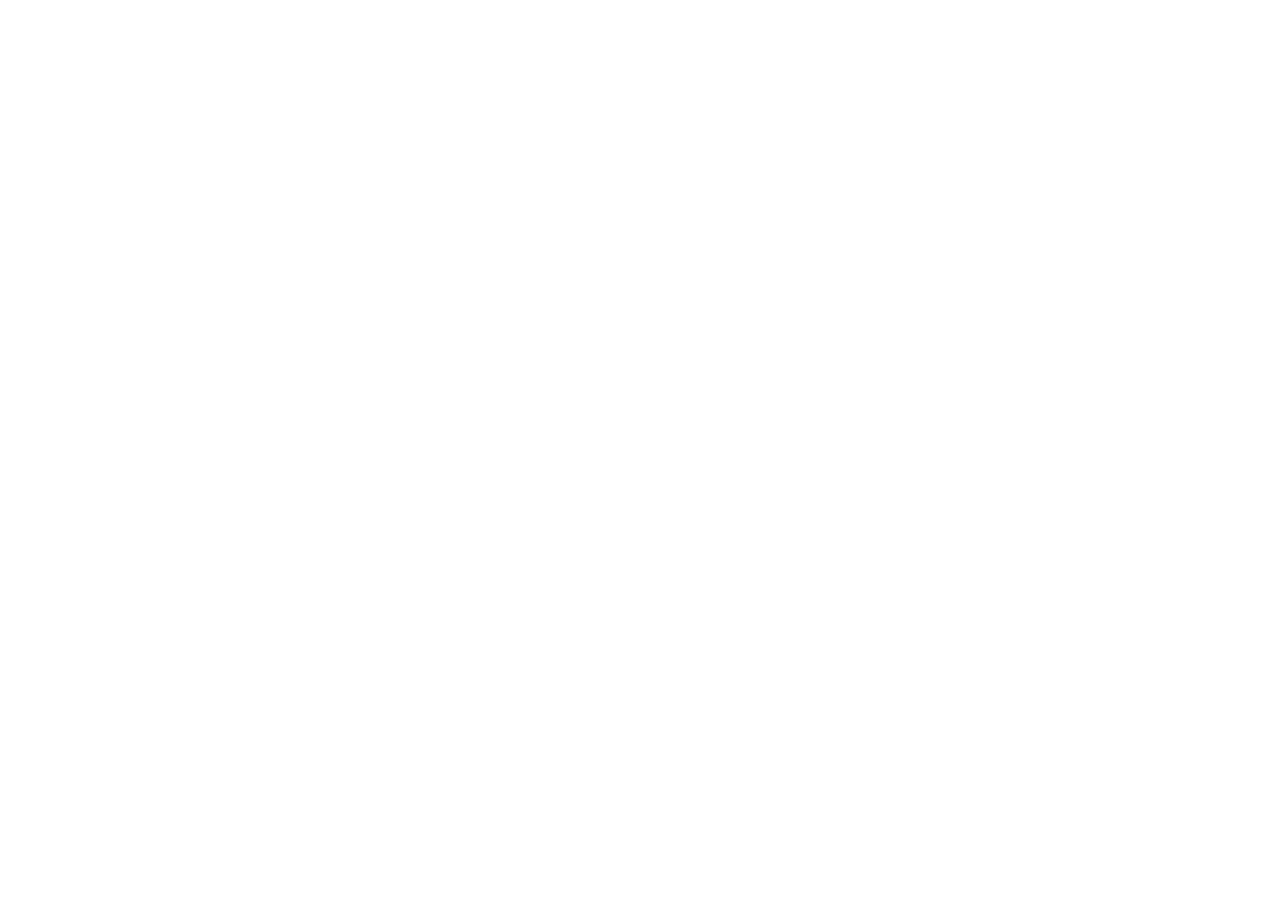
==== index.html @ 58622c3a "Add files via upload" ====
﻿<!DOCTYPE html>
<html>

<head>
    <meta charset="UTF-8">
    <title>SimulationView</title>
</head>

<body style="margin:0px;padding:0px;overflow:hidden;">


    <script>
        function parseCommand(input = "") {
            return JSON.parse(input);
        }

        var exampleSocket;

        window.onload = function () {
            var camera, scene, renderer;
            var cameraControls;

            var worldObjects = {};

            function init() {
                camera = new THREE.PerspectiveCamera(70, window.innerWidth / window.innerHeight, 1, 1000);
                cameraControls = new THREE.OrbitControls(camera);
                camera.position.z = 15;
                camera.position.y = 5;
                camera.position.x = 15;
                cameraControls.update();
                scene = new THREE.Scene();

                renderer = new THREE.WebGLRenderer({ antialias: true });
                renderer.setPixelRatio(window.devicePixelRatio);
                renderer.setSize(window.innerWidth, window.innerHeight + 5);
                document.body.appendChild(renderer.domElement);

                window.addEventListener('resize', onWindowResize, false);

                var geometry = new THREE.PlaneGeometry(30, 30, 32);
                var material = new THREE.MeshBasicMaterial({ color: 0xffffff, side: THREE.DoubleSide });
                var plane = new THREE.Mesh(geometry, material);
                plane.rotation.x = Math.PI / 2.0;
                plane.position.x = 15;
                plane.position.z = 15;
                scene.add(plane);

                var light = new THREE.AmbientLight(0x404040);
                light.intensity = 4;
                scene.add(light);
            }

            function onWindowResize() {
                camera.aspect = window.innerWidth / window.innerHeight;
                camera.updateProjectionMatrix();
                renderer.setSize(window.innerWidth, window.innerHeight);
            }

            function animate() {
                requestAnimationFrame(animate);
                cameraControls.update();
                renderer.render(scene, camera);
            }

            /**
            * Load an OBJ model from the server
            * @param {string} modelPath
            * @param {string} modelName
            * @param {string} texturePath
            * @param {string} textureName
            * @param {function(THREE.Mesh): void} onload
            * @return {void}
            */
            function loadOBJModel(modelPath, modelName, texturePath, textureName, onload) {
                new THREE.MTLLoader()
                    .setPath(texturePath)
                    .load(textureName, function (materials) {

                        materials.preload();

                        new THREE.OBJLoader()
                            .setPath(modelPath)
                            .setMaterials(materials)
                            .load(modelName, function (object) {
                                onload(object);
                            }, function () { }, function (e) { console.log("Error loading model"); console.log(e); });
                    });
            }

            exampleSocket = new WebSocket("ws://" + window.location.hostname + ":" + window.location.port + "/connect_client");
            exampleSocket.onmessage = function (event) {
                var command = parseCommand(event.data);

                if (command.command == "update") {
                    if (Object.keys(worldObjects).indexOf(command.parameters.guid) < 0) {
                        if (command.parameters.type == "wall") {
                            //Position and Dimensions need to be optained from the object, but idk how that is done yet
                            var geometry = new THREE.PlaneGeometry(1, 1, 1);
                            var material = new THREE.MeshBasicMaterial({ map: new THREE.TextureLoader().load("textures/wall.png"), side: THREE.DoubleSide });
                            var wall = new THREE.Mesh(geometry, material);

                            var walls = new THREE.Group();
                            walls.add(wall);

                            scene.add(walls);
                            worldObjects[command.parameters.guid] = walls;
                        }
                    }

                    var object = worldObjects[command.parameters.guid];

                    object.position.x = command.parameters.x;
                    object.position.y = command.parameters.y;
                    object.position.z = command.parameters.z;

                    object.rotation.x = command.parameters.rotationX;
                    object.rotation.y = command.parameters.rotationY;
                    object.rotation.z = command.parameters.rotationZ;
                }
            }

            init();
            animate();
        }
    </script>

    <script src="three.min.js"></script>
    <script src="OrbitControls.js"></script>
</body>

</html>
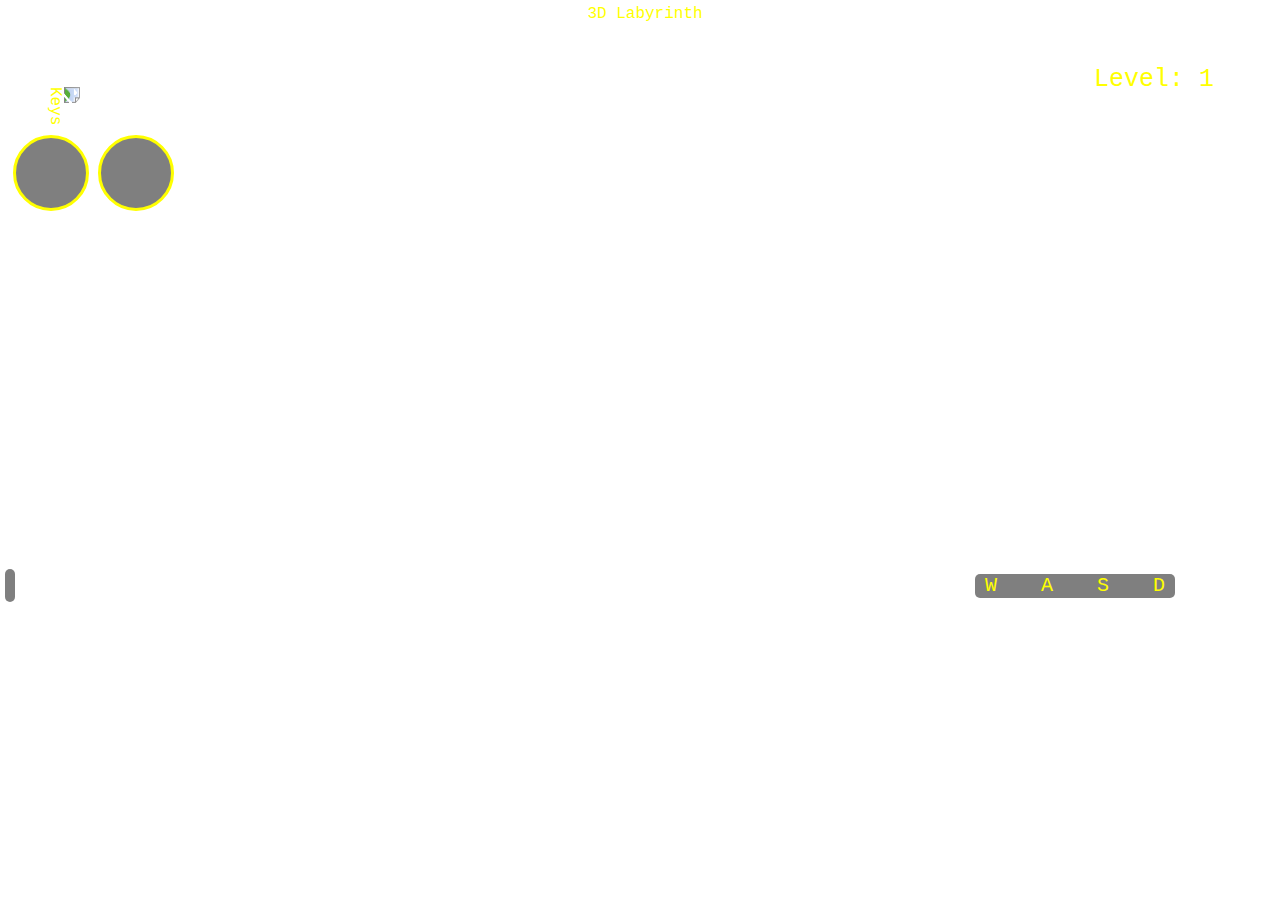
==== commit 367b3a2a: "Hud" ====
--- a/index.html
+++ b/index.html
@@ -1,132 +1,156 @@
 ﻿<!DOCTYPE html>
 <html>
 
-<head>
-    <meta charset="UTF-8">
-    <title>SimulationView</title>
+<head>
+    <meta charset="UTF-8">
+    <title>SimulationView</title>
+    <link rel="stylesheet" type="text/css" href="index.css" />
 </head>
 
-<body style="margin:0px;padding:0px;overflow:hidden;">
-
-
-    <script>
-        function parseCommand(input = "") {
-            return JSON.parse(input);
-        }
-
-        var exampleSocket;
-
-        window.onload = function () {
-            var camera, scene, renderer;
-            var cameraControls;
-
-            var worldObjects = {};
-
-            function init() {
-                camera = new THREE.PerspectiveCamera(70, window.innerWidth / window.innerHeight, 1, 1000);
-                cameraControls = new THREE.OrbitControls(camera);
-                camera.position.z = 15;
-                camera.position.y = 5;
-                camera.position.x = 15;
-                cameraControls.update();
-                scene = new THREE.Scene();
-
-                renderer = new THREE.WebGLRenderer({ antialias: true });
-                renderer.setPixelRatio(window.devicePixelRatio);
-                renderer.setSize(window.innerWidth, window.innerHeight + 5);
-                document.body.appendChild(renderer.domElement);
-
-                window.addEventListener('resize', onWindowResize, false);
-
-                var geometry = new THREE.PlaneGeometry(30, 30, 32);
-                var material = new THREE.MeshBasicMaterial({ color: 0xffffff, side: THREE.DoubleSide });
-                var plane = new THREE.Mesh(geometry, material);
-                plane.rotation.x = Math.PI / 2.0;
-                plane.position.x = 15;
-                plane.position.z = 15;
-                scene.add(plane);
-
-                var light = new THREE.AmbientLight(0x404040);
-                light.intensity = 4;
-                scene.add(light);
-            }
-
-            function onWindowResize() {
-                camera.aspect = window.innerWidth / window.innerHeight;
-                camera.updateProjectionMatrix();
-                renderer.setSize(window.innerWidth, window.innerHeight);
-            }
-
-            function animate() {
-                requestAnimationFrame(animate);
-                cameraControls.update();
-                renderer.render(scene, camera);
-            }
-
-            /**
-            * Load an OBJ model from the server
-            * @param {string} modelPath
-            * @param {string} modelName
-            * @param {string} texturePath
-            * @param {string} textureName
-            * @param {function(THREE.Mesh): void} onload
-            * @return {void}
-            */
-            function loadOBJModel(modelPath, modelName, texturePath, textureName, onload) {
-                new THREE.MTLLoader()
-                    .setPath(texturePath)
-                    .load(textureName, function (materials) {
+<body style="margin:0px;padding:0px;overflow:hidden;">
 
-                        materials.preload();
+    
+    <!--<canvas id="mycanvas" style="left: 0px; top: 0px;"></canvas>-->
 
-                        new THREE.OBJLoader()
-                            .setPath(modelPath)
-                            .setMaterials(materials)
-                            .load(modelName, function (object) {
-                                onload(object);
-                            }, function () { }, function (e) { console.log("Error loading model"); console.log(e); });
-                    });
-            }
-
-            exampleSocket = new WebSocket("ws://" + window.location.hostname + ":" + window.location.port + "/connect_client");
-            exampleSocket.onmessage = function (event) {
-                var command = parseCommand(event.data);
-
-                if (command.command == "update") {
-                    if (Object.keys(worldObjects).indexOf(command.parameters.guid) < 0) {
-                        if (command.parameters.type == "wall") {
-                            //Position and Dimensions need to be optained from the object, but idk how that is done yet
-                            var geometry = new THREE.PlaneGeometry(1, 1, 1);
-                            var material = new THREE.MeshBasicMaterial({ map: new THREE.TextureLoader().load("textures/wall.png"), side: THREE.DoubleSide });
-                            var wall = new THREE.Mesh(geometry, material);
-
-                            var walls = new THREE.Group();
-                            walls.add(wall);
-
-                            scene.add(walls);
-                            worldObjects[command.parameters.guid] = walls;
-                        }
-                    }
-
-                    var object = worldObjects[command.parameters.guid];
-
-                    object.position.x = command.parameters.x;
-                    object.position.y = command.parameters.y;
-                    object.position.z = command.parameters.z;
-
-                    object.rotation.x = command.parameters.rotationX;
-                    object.rotation.y = command.parameters.rotationY;
-                    object.rotation.z = command.parameters.rotationZ;
-                }
-            }
-
-            init();
-            animate();
-        }
-    </script>
-
-    <script src="three.min.js"></script>
-    <script src="OrbitControls.js"></script>
+    <div id="info">3D Labyrinth</div>
+    <div id="help">
+
+        <button class="level" id="level">Level: 1</button>
+
+        <div id="topspan">
+            <img id="keyimg" src="textures/key.png" alt="Keys""/>
+            <br />
+            <span class="keys"></span>
+            <span class="keys"></span>
+
+
+        </div>
+        <div id="controls">
+            <span id="date"></span>
+            <span class="wasd">W &emsp; A &emsp; S &emsp; D</span>
+        </div>
+
+    </div>
+
+
+
+    <script>
+
+        function parseCommand(input = "") {
+            return JSON.parse(input);
+        }
+
+        var exampleSocket;
+
+        window.onload = function () {
+            var camera, scene, renderer;
+            var cameraControls;
+
+            var worldObjects = {};
+
+            function updateTime() {
+
+                var dt = new Date();
+                document.getElementById("date").innerHTML = dt.toLocaleTimeString();
+            }
+            setInterval(updateTime, 1000);
+
+            var button = document.getElementById("level"),
+                count = 0;
+            button.onclick = function () {
+                count += 1;
+                button.innerHTML = "Level: " + count;
+            };
+
+            function init() {
+                camera = new THREE.PerspectiveCamera(70, window.innerWidth / window.innerHeight, 1, 1000);
+                cameraControls = new THREE.OrbitControls(camera);
+                camera.position.z = 15;
+                camera.position.y = 5;
+                camera.position.x = 15;
+                cameraControls.update();
+                scene = new THREE.Scene();
+
+                renderer = new THREE.WebGLRenderer({ antialias: true });
+                renderer.setPixelRatio(window.devicePixelRatio);
+                renderer.setSize(window.innerWidth, window.innerHeight + 5);
+                document.body.appendChild(renderer.domElement);
+
+                window.addEventListener('resize', onWindowResize, false);
+
+                var geometry = new THREE.PlaneGeometry(30, 30, 32);
+                var material = new THREE.MeshBasicMaterial({ color: 0xffffff, side: THREE.DoubleSide });
+                var plane = new THREE.Mesh(geometry, material);
+                plane.rotation.x = Math.PI / 2.0;
+                plane.position.x = 15;
+                plane.position.z = 15;
+                scene.add(plane);
+
+                var light = new THREE.AmbientLight(0x404040);
+                light.intensity = 4;
+                scene.add(light);
+            }
+
+            function onWindowResize() {
+                camera.aspect = window.innerWidth / window.innerHeight;
+                camera.updateProjectionMatrix();
+                renderer.setSize(window.innerWidth, window.innerHeight);
+            }
+
+            function animate() {
+                requestAnimationFrame(animate);
+                cameraControls.update();
+                renderer.render(scene, camera);
+            }
+
+            exampleSocket = new WebSocket("ws://" + window.location.hostname + ":" + window.location.port + "/connect_client");
+            exampleSocket.onmessage = function (event) {
+                var command = parseCommand(event.data);
+
+                if (command.command == "update") {
+                    if (Object.keys(worldObjects).indexOf(command.parameters.guid) < 0) {
+                        if (command.parameters.type == "robot") {
+                            var geometry = new THREE.BoxGeometry(0.9, 0.3, 0.9);
+                            var cubeMaterials = [
+                                new THREE.MeshBasicMaterial({ map: new THREE.TextureLoader().load("textures/robot_side.png"), side: THREE.DoubleSide }), //LEFT
+                                new THREE.MeshBasicMaterial({ map: new THREE.TextureLoader().load("textures/robot_side.png"), side: THREE.DoubleSide }), //RIGHT
+                                new THREE.MeshBasicMaterial({ map: new THREE.TextureLoader().load("textures/robot_top.png"), side: THREE.DoubleSide }), //TOP
+                                new THREE.MeshBasicMaterial({ map: new THREE.TextureLoader().load("textures/robot_bottom.png"), side: THREE.DoubleSide }), //BOTTOM
+                                new THREE.MeshBasicMaterial({ map: new THREE.TextureLoader().load("textures/robot_front.png"), side: THREE.DoubleSide }), //FRONT
+                                new THREE.MeshBasicMaterial({ map: new THREE.TextureLoader().load("textures/robot_front.png"), side: THREE.DoubleSide }), //BACK
+                            ];
+                            var material = new THREE.MeshFaceMaterial(cubeMaterials);
+                            var robot = new THREE.Mesh(geometry, material);
+                            robot.position.y = 0.15;
+
+                            var group = new THREE.Group();
+                            group.add(robot);
+
+                            scene.add(group);
+                            worldObjects[command.parameters.guid] = group;
+                        }
+                    }
+
+                    var object = worldObjects[command.parameters.guid];
+
+                    object.position.x = command.parameters.x;
+                    object.position.y = command.parameters.y;
+                    object.position.z = command.parameters.z;
+
+                    object.rotation.x = command.parameters.rotationX;
+                    object.rotation.y = command.parameters.rotationY;
+                    object.rotation.z = command.parameters.rotationZ;
+                }
+            }
+
+            init();
+            animate();
+        }
+    </script>
+
+
+    <script src="three.min.js"></script>
+    <script src="OrbitControls.js"></script>
 </body>
 
 </html>--- a/index.css
+++ b/index.css
@@ -0,0 +1,97 @@
+﻿body, alt{
+    font-family: 'Courier New';
+    color: yellow;
+}
+
+button{
+    border: none;
+    background: none;
+    font-family: 'Courier New';;
+    color: yellow;
+}
+
+#keyimg {
+    max-height: 50px;
+    max-width: 50px;
+    margin-left: 25px;
+    transform: rotate(90deg);
+    margin-bottom: 6px;
+}
+
+#mycanvas {
+    position: absolute;
+    width: 100%;
+    height: 100%;
+    margin: 0px;
+    background-color: grey;
+    z-index: 5;
+    
+}
+
+#bg{
+    position: absolute;
+    z-index: 10;
+    background-image: url(../wwwroot/textures/maze.png);
+    height: 100%;
+    background-position: center;
+    background-repeat: no-repeat;
+    background-size: cover;
+}
+
+#info{
+    position: absolute;
+    width: 100%;
+    padding: 5px;
+    color: yellow;
+    text-align: center;
+    margin: 0;
+}
+
+#help{
+    position: absolute;
+    width: 100%;
+    margin-top: 5%;
+}
+
+#topspan{
+    margin-left: 1%;
+}
+
+.keys {
+    padding: 35px;
+    background-color: rgba(0, 0, 0, 0.5);
+    border-radius: 50%;
+    border: solid yellow 3px;
+    display: inline-block;
+}
+
+.level{
+    margin-left: 85%;
+    font-size: 25px;
+}
+
+#controls {
+    position: absolute;
+    width: 100%;
+    font-size: 20px;
+    margin-top: 28%;
+}
+
+#date {
+    margin-left: 5px;
+    background-color: rgba(0, 0, 0, 0.5);
+    border-radius: 5px;
+    border-color: rgba(0, 0, 0, 0.5);
+    width: 10%;
+    padding: 5px;
+}
+
+.wasd {
+    background-color: rgba(0, 0, 0, 0.5);
+    padding: 0 10px 1px 10px;
+    border-color: rgba(0, 0, 0, 0.5);
+    border-radius: 5px;
+    width: 10%;
+    margin-left: 75%;
+}
+
